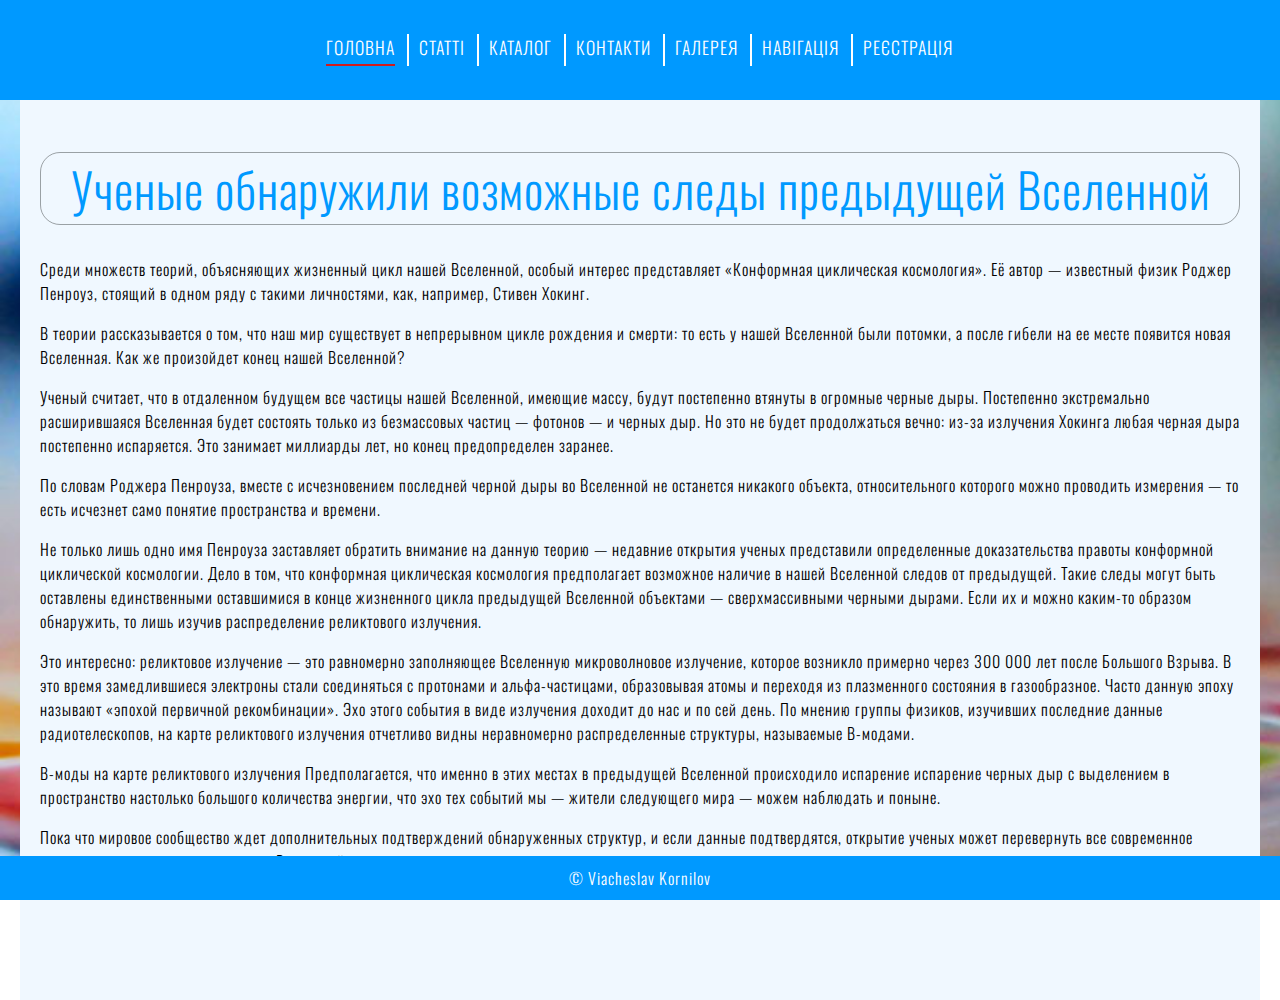
==== index.html @ d52e5a81 "create project lesson 3" ====
<!DOCTYPE html>
<html lang="ru">

<head>
  <meta charset="UTF-8">
  <meta http-equiv="X-UA-Compatible" content="IE=edge">
  <meta name="viewport" content="width=device-width, initial-scale=1.0">
  <title>Головна сторінка</title>
  <link rel="stylesheet" href="css/style.css">
  <link rel="preconnect" href="https://fonts.googleapis.com">
  <link rel="preconnect" href="https://fonts.gstatic.com" crossorigin>
  <link href="https://fonts.googleapis.com/css2?family=Oswald:wght@200;300;400;500;600;700&display=swap"
    rel="stylesheet">
</head>

<body>

  <div class="bg-img"></div>
  <header class="header">
    <div class="container">
      <nav class="navbar">
        <ul class="nav-list">
          <li class="nav-item"><a class="nav-link nav-link-active" href="index.html">Головна</a></li>
          <li class="nav-item"><a class="nav-link" href="pages/articles.html">Статті</a></li>
          <li class="nav-item"><a class="nav-link" href="pages/catalog.html">Каталог</a></li>
          <li class="nav-item"><a class="nav-link" href="pages/contacts.html">Контакти</a></li>
          <li class="nav-item"><a class="nav-link" href="pages/gallery.html">Галерея</a></li>
          <li class="nav-item"><a class="nav-link" href="pages/page-nav.html">Навігація</a></li>
          <li class="nav-item"><a class="nav-link" href="pages/registration.html">Реєстрація</a></li>
        </ul>
      </nav>
    </div>
  </header>

  <main class="main">
    <div class="container">
      <div class="bg-center">

        <h1 class="title-border">Ученые обнаружили возможные следы предыдущей Вселенной
        </h1>

        <div>
          <p>
            Среди множеств теорий, объясняющих жизненный цикл нашей Вселенной, особый интерес представляет «Конформная
            циклическая космология». Её автор — известный физик Роджер Пенроуз, стоящий в одном ряду с такими
            личностями,
            как, например, Стивен Хокинг.
          </p>
          <p>
            В теории рассказывается о том, что наш мир существует в непрерывном цикле рождения и смерти: то есть у нашей
            Вселенной были потомки, а после гибели на ее месте появится новая Вселенная. Как же произойдет конец нашей
            Вселенной?
          </p>
          <p>
            Ученый считает, что в отдаленном будущем все частицы нашей Вселенной, имеющие массу, будут постепенно
            втянуты
            в огромные черные дыры. Постепенно экстремально расширившаяся Вселенная будет состоять только из безмассовых
            частиц — фотонов — и черных дыр. Но это не будет продолжаться вечно: из-за излучения Хокинга любая черная
            дыра
            постепенно испаряется. Это занимает миллиарды лет, но конец предопределен заранее.
          </p>
          <p>
            По словам Роджера Пенроуза, вместе с исчезновением последней черной дыры во Вселенной не останется никакого
            объекта, относительного которого можно проводить измерения — то есть исчезнет само понятие пространства и
            времени.
          </p>
          <p>
            Не только лишь одно имя Пенроуза заставляет обратить внимание на данную теорию — недавние открытия ученых
            представили определенные доказательства правоты конформной циклической космологии. Дело в том, что
            конформная
            циклическая космология предполагает возможное наличие в нашей Вселенной следов от предыдущей. Такие следы
            могут быть оставлены единственными оставшимися в конце жизненного цикла предыдущей Вселенной объектами —
            сверхмассивными черными дырами. Если их и можно каким-то образом обнаружить, то лишь изучив распределение
            реликтового излучения.
          </p>
          <p>
            Это интересно: реликтовое излучение — это равномерно заполняющее Вселенную микроволновое излучение, которое
            возникло примерно через 300 000 лет после Большого Взрыва. В это время замедлившиеся электроны стали
            соединяться с протонами и альфа-частицами, образовывая атомы и переходя из плазменного состояния в
            газообразное. Часто данную эпоху называют «эпохой первичной рекомбинации». Эхо этого события в виде
            излучения
            доходит до нас и по сей день.
            По мнению группы физиков, изучивших последние данные радиотелескопов, на карте реликтового излучения
            отчетливо
            видны неравномерно распределенные структуры, называемые B-модами.
          </p>
          <p>
            B-моды на карте реликтового излучения
            Предполагается, что именно в этих местах в предыдущей Вселенной происходило испарение испарение черных дыр с
            выделением в пространство настолько большого количества энергии, что эхо тех событий мы — жители следующего
            мира — можем наблюдать и поныне.
          </p>
          <p>
            Пока что мировое сообщество ждет дополнительных подтверждений обнаруженных структур, и если данные
            подтвердятся, открытие ученых может перевернуть все современное представление о жизни и эволюции Вселенной.
          </p>
        </div>
      </div>
    </div>
  </main>

  <footer class="footer">
    <div class="container">
      <div>&copy; Viacheslav Kornilov</div>
    </div>
  </footer>

</body>

</html>
---- css/style.css ----
* {
  box-sizing: border-box;
}

html {
  font-size: 16px;
  font-family: 'Oswald', sans-serif;
  font-weight: 300;
  letter-spacing: 1px;
}

body {
  margin: 0;
}

:root {
  --main-color: #0099ff;
  --main-text-color: #ffffff;
}

h1 {
  font-size: 3rem;
  font-weight: 300;
  text-align: center;
  color: var(--main-color);
}

h2 {
  padding-left: 40px;
  font-size: 1.5rem;
  color: #00406b;
}

h3,
figcaption {
  padding-bottom: 20px;
  font-size: 1.3rem;
  font-weight: 500;
  color: #00406b;
}

a {
  text-decoration: none;
  cursor: pointer;
  font-size: 1.1rem;
  color: var(--main-color);
}

.title-border {
  border: 1px solid #555a5d8d;
  border-radius: 20px;
}

.bg-img {
  position: fixed;
  z-index: -1;
  top: 0;
  min-height: 100vh;
  width: 100%;
  background-size: cover;
  background-image: url(../img/colored-water-drops.jpg);
  background-repeat: no-repeat;
}

.container {
  max-width: 1280px;
  padding: 0 20px;
  margin: 0 auto;
}

.header {
  position: sticky;
  top: 0;
  padding: 0 30px;
  background-color: var(--main-color);
}

.bg-center {
  min-height: 100vh;
  padding: 20px 20px 100px 20px;
  background-color: #f0f8ff;
}

.nav-list {
  display: flex;
  flex-wrap: wrap;
  justify-content: center;
  align-content: center;
  height: 100px;
  padding: 0;
  margin: 0 auto;
  list-style: none;
}

.nav-item {
  padding: 0 12px 0 10px;
  border-right: 2px solid var(--main-text-color);
}

.nav-item:last-of-type {
  border-right: none;
}

.nav-link {
  display: block;
  padding-bottom: 4px;
  text-transform: uppercase;
  color: var(--main-text-color);
  border-bottom: 2px solid;
  border-color: transparent;
}

.nav-link:hover {
  border-bottom: 2px solid var(--main-text-color);
  transition: 0.20s;
}

.nav-link-active {
  border-bottom: 2px solid #d31b1b;
}

/* Блок страницы articles */
.article-title {
  display: block;
  border-bottom: 2px dotted #555a5d8d;
}

.article-title a {
  color: #00406b;
  font-size: 1.5rem;
}

.article-short-discr {
  padding: 10px 7px 15px 7px;
  color: var(--main-text-color);
  background-color: #181b1db3;
}

.article-read-more {
  color: #ffd501;
  text-decoration: underline;
}

.article-read-more:hover {
  text-decoration: none;
  color: #00e4b6;
  cursor: pointer;
}

.article-go-comment {
  color: #b8860b;
}

.article-go-comment:hover {
  color: #00e4b6;
  cursor: pointer;
}

/* Стили для статей */
.article-body {
  padding-bottom: 40px;
}

.article-body p::first-letter {
  font-family: Arial, Helvetica, sans-serif;
  font-size: 1.5rem;
  color: #b8860b;
}

.comment-body {
  padding: 40px;
  margin: 50px 20px;
  border: 1px solid var(--main-color);
  border-radius: 25px;
}

.post-author {
  width: fit-content;
  padding: 5px 20px;
  background-color: var(--main-color);
  color: var(--main-text-color);
}

/* стили для списков категорий */
.main-list {
  display: flex;
  gap: 20px;
  flex-wrap: wrap;
  justify-content: space-evenly;
  padding: 10px;
  font-size: 1.5rem;
  font-weight: 500;
  list-style: url(../img/icon/down-icon-main.png);
  background-color: var(--main-color);
  color: var(--main-text-color);
  border-radius: 25px;
}

.sublist {
  width: fit-content;
  padding: 5px 35px;
  margin: 0 auto;
  font-size: 1rem;
  font-weight: 400;
  list-style: url(../img/icon/right-icon-sublist.png);
  background-color: #f0f8ff;
  color: #b8860b;
}

li.new-product::after {
  content: "new";
  padding: 0 2px;
  margin-left: 3px;
  font-size: 0.8rem;
  background-color: #FF9900;
  color: var(--main-text-color);
}

/* стили для галереи */
.bg-img-galerry {
  position: fixed;
  z-index: -1;
  min-height: 100vh;
  width: 100vw;
  background-image: url(../img/textura.jpg);
  background-repeat: repeat;
}

.gallery-view {
  display: flex;
  flex-wrap: wrap;
  text-align: center;
}

.gallery-view img {
  border: 5px solid var(--main-color);
}

.gallery-view img:hover {
  border: 5px solid;
  border-color: transparent;
}

/* стили для постраничной навигации */
.position-marker {
  position: absolute;
  margin-top: -120px;
}

.inside-nav a {
  display: inline-block;
  margin: 0 20px;
  font-weight: 400;
}

.return-top {
  margin-bottom: 20px;
}

/* стили страница контактов */
.contact-map {
  margin: 20px 0;
  text-align: center;
}

/* стили форм */
fieldset {
  max-width: 500px;
  margin: auto;
}

input,
select {
  width: 100%;
  padding: 5px;
  font-size: 1.2em;
  border: 2px solid;
  border-radius: 3px;
}

input[type="file"] {
  margin-bottom: initial;
  border: initial;
}

label {
  font-size: 1.2rem;
  font-weight: 400;
  color: var(--main-color);
}

legend {
  text-align: center;
  font-weight: 400;
}

textarea {
  width: 100%;
  min-height: 100px;
  max-height: 150px;
  resize: vertical;
  padding: 10px 15px;
}

.input-style {
  margin-bottom: 15px;
}

.input-name {
  text-transform: capitalize;
}

.style-input-sm:hover {
  border: 2px dashed var(--main-color);
}

.style-input-sm,
.style-input-sm input {
  width: auto;
  border: 2px dashed;
  border-color: transparent;
}

.input-btn:active {
  background-color: #ffd501a5;
}

/* стили для footer */
.footer {
  position: fixed;
  bottom: 0;
  width: 100%;
  padding: 10px 0;
  text-align: center;
  background-color: var(--main-color);
  color: var(--main-text-color);
}
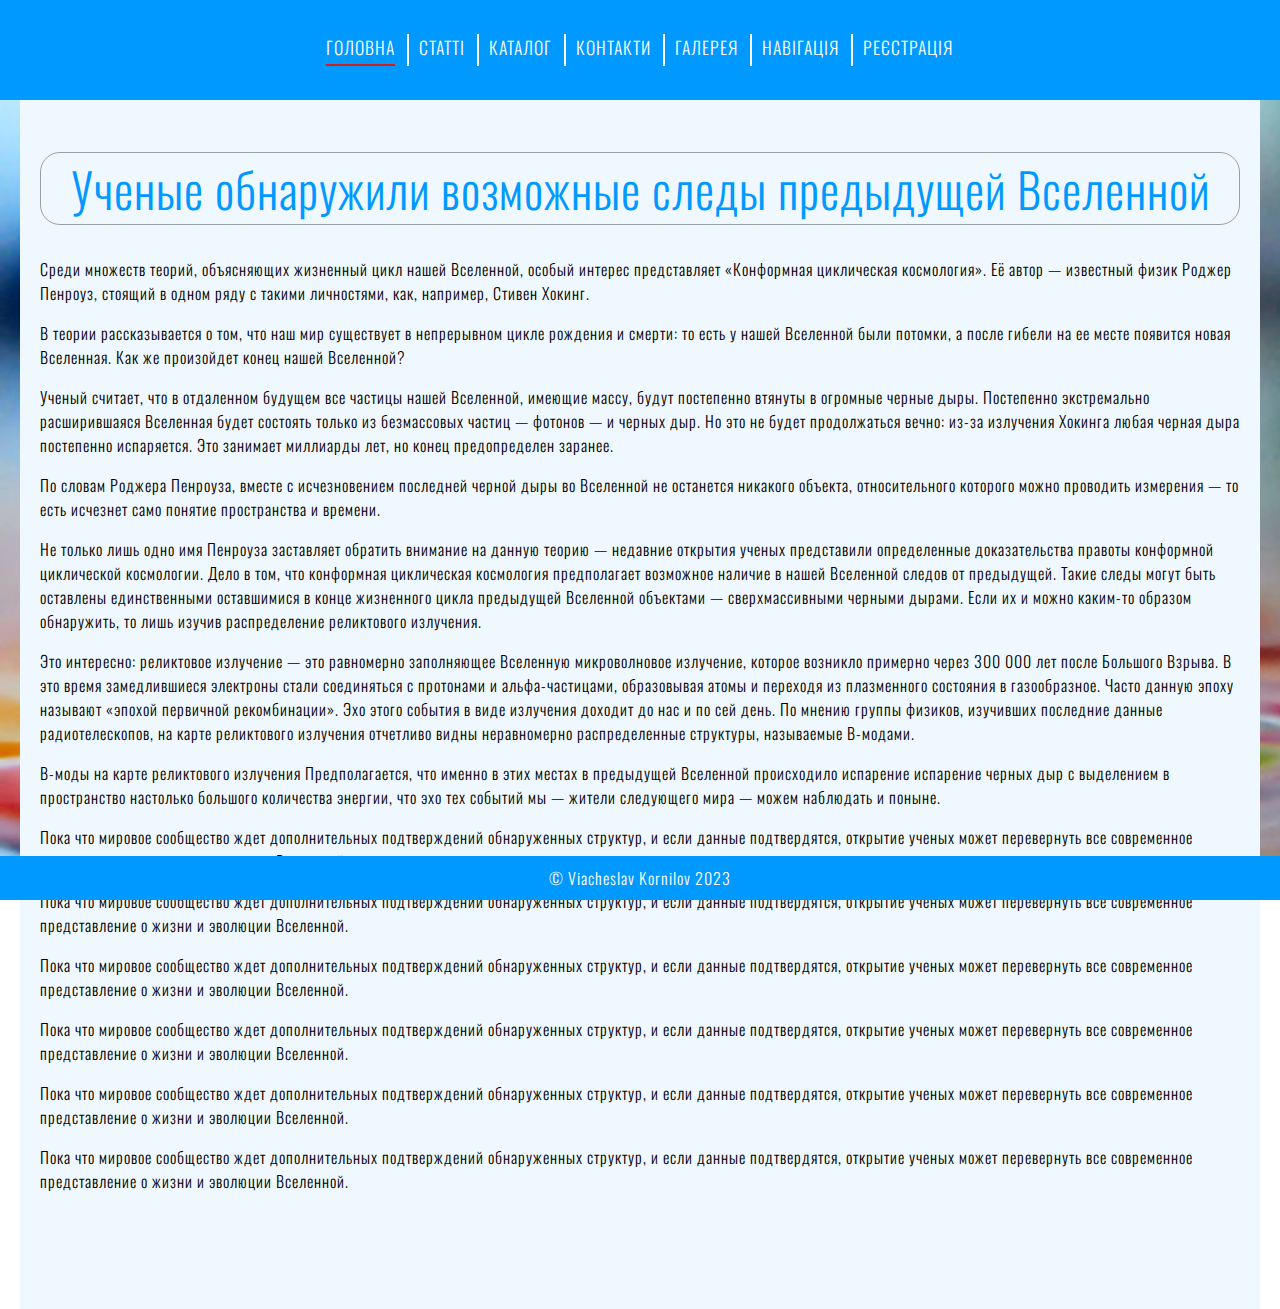
==== commit 22c9cff6: "update text index.html" ====
--- a/index.html
+++ b/index.html
@@ -94,6 +94,26 @@
             Пока что мировое сообщество ждет дополнительных подтверждений обнаруженных структур, и если данные
             подтвердятся, открытие ученых может перевернуть все современное представление о жизни и эволюции Вселенной.
           </p>
+          <p>
+            Пока что мировое сообщество ждет дополнительных подтверждений обнаруженных структур, и если данные
+            подтвердятся, открытие ученых может перевернуть все современное представление о жизни и эволюции Вселенной.
+          </p>
+          <p>
+            Пока что мировое сообщество ждет дополнительных подтверждений обнаруженных структур, и если данные
+            подтвердятся, открытие ученых может перевернуть все современное представление о жизни и эволюции Вселенной.
+          </p>
+          <p>
+            Пока что мировое сообщество ждет дополнительных подтверждений обнаруженных структур, и если данные
+            подтвердятся, открытие ученых может перевернуть все современное представление о жизни и эволюции Вселенной.
+          </p>
+          <p>
+            Пока что мировое сообщество ждет дополнительных подтверждений обнаруженных структур, и если данные
+            подтвердятся, открытие ученых может перевернуть все современное представление о жизни и эволюции Вселенной.
+          </p>
+          <p>
+            Пока что мировое сообщество ждет дополнительных подтверждений обнаруженных структур, и если данные
+            подтвердятся, открытие ученых может перевернуть все современное представление о жизни и эволюции Вселенной.
+          </p>
         </div>
       </div>
     </div>
@@ -101,7 +121,7 @@
 
   <footer class="footer">
     <div class="container">
-      <div>&copy; Viacheslav Kornilov</div>
+      <div>&copy; Viacheslav Kornilov 2023</div>
     </div>
   </footer>
 
